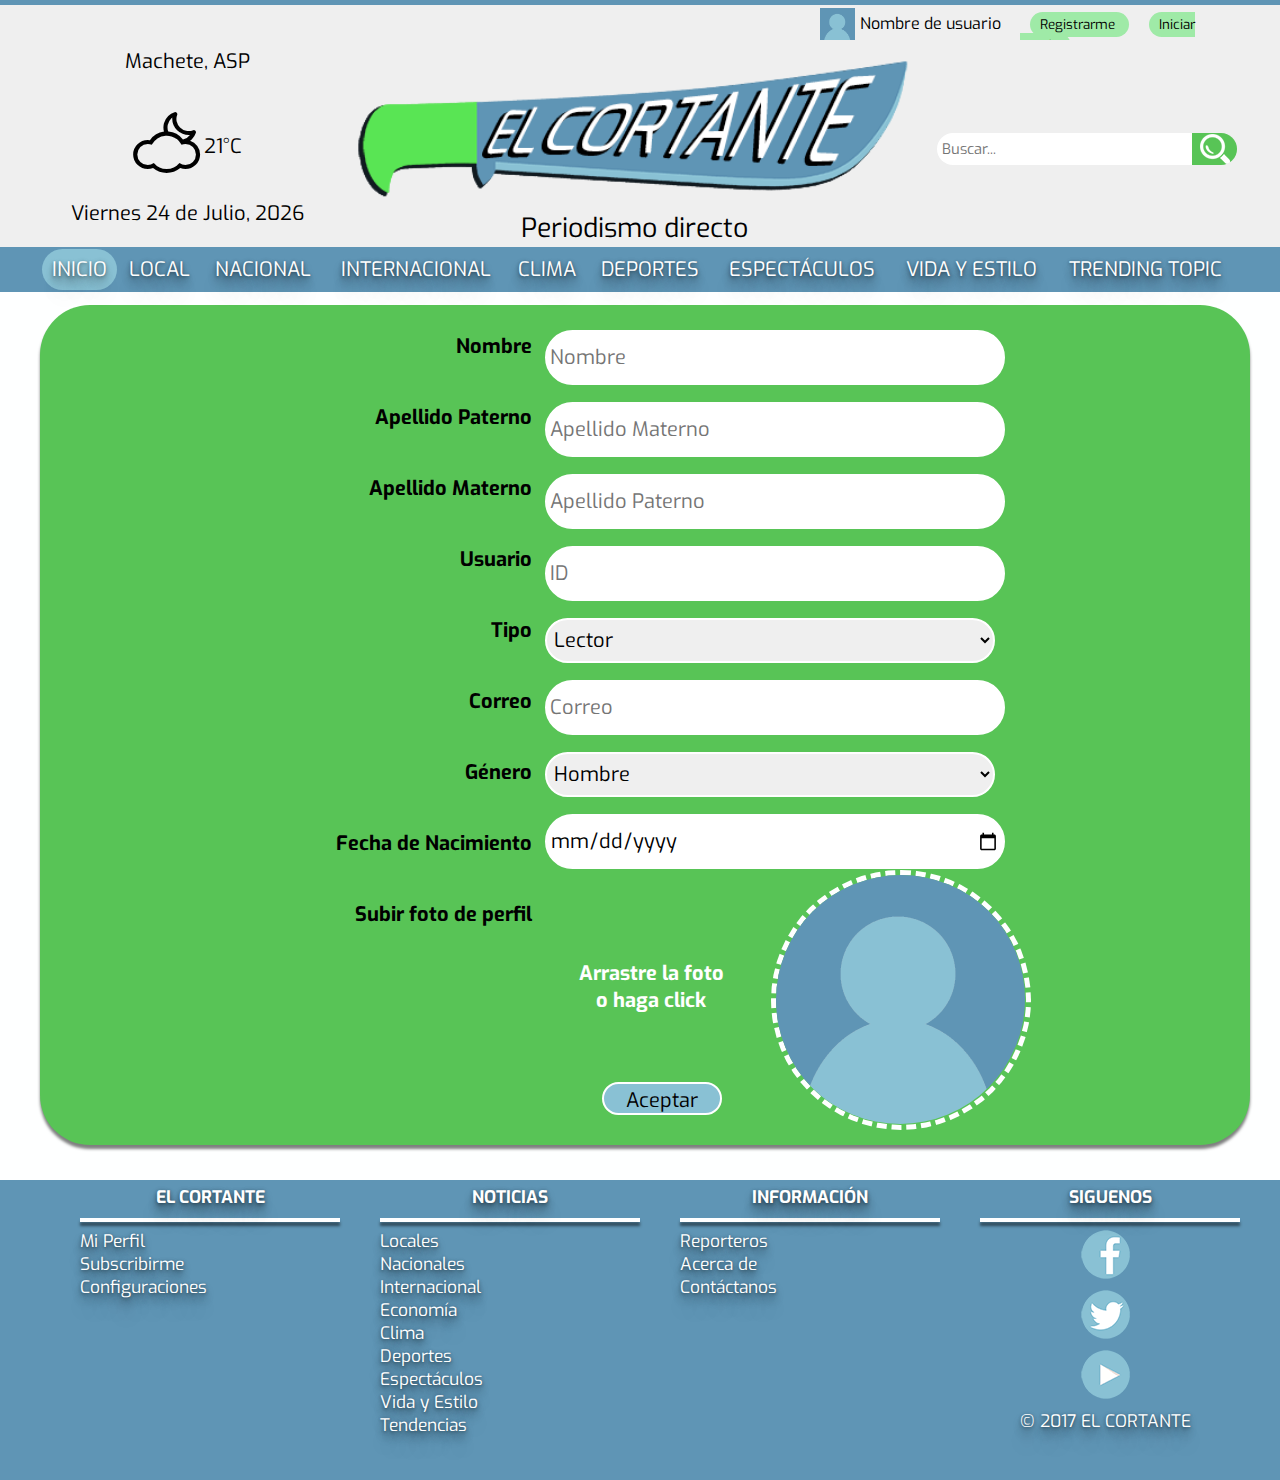
==== new.html @ 217a5945 "pantallas hasta hoy jaja" ====
<!DOCTYPE html>
<html>
<head>
	<title>Noticiero</title>
	<meta charset="UTF-8">
    <meta name="viewport" content="width=device-width, initial-scale=1">
	<!--link rel="icon" href="img\iconLogo.ico"-->			
	<script type="text/javascript" src="js/jquery-2.1.4.min.js" ></script>	
	<link href="css/new.css" rel="stylesheet">
    <link href="https://fonts.googleapis.com/css?family=Exo&amp;subset=latin-ext" rel="stylesheet">
</head>

<body>
<!--HEADER INICIO-->

<div class = "registroCont">
	<div class = "linea"></div>	
	<div class = "registro">

		<div class = "botones">
			<a  href="new.html" class = "new" id = "new">Registrarme </a>
			<a  href="#" class = "login" id = "login">Iniciar Sesión </a>
		</div>

		<div class = "usuario">
			<img src="img/user.png">
			<a href="profile.html">Nombre de usuario</a>
		</div>
	</div>
</div>

<div class = "sesionCont" id ="sesionCont" style = "display:none;" >
	<div class = "sesion">
		<form class = "formLog" name = "formLog" action="index.html" method="POST">
			<input type = "text" class = "correo" required placeholder = "Correo electrónico"><div class = "f1"><img class = "flechita1" /></div>
			<input type = "text" class = "contra" required placeholder = "Contraseña">
			<div class = "f2"><img class = "flechita2" /></div>
			<input type = "button" class = "oksesion" value = "Iniciar Sesión">
		</form>
		<input type = "button" class = "cancelsesion" id = "cancelsesion" value = "X">
	</div>
</div>

<div class = "cosasCont">	
	<div class = "cosas">
	  	<table>
			<tr>
				<td class = "climaCont">
					<div class = "lugar">
						<p>Machete, ASP</p>
					</div>
					<div class = "elclima">
						<div class="icon" data-icon="I"></div>
						<p>21°C</p>
					</div>
					<div class = "fecha">
						<p id="fecha"></p>
					</div>
				</td>
				<td class = "logoCont">
					<a href="index.html"><img src="img/logo.png" class = "logo"></a>
					<p>Periodismo directo</p>
				</td>
				<td class = "buscarContT">
					<form class = "buscarCont">
						<input type ="text" class = "buscarAlgo" placeholder = "Buscar...">
						<input type = "button" class = "buscarOk" >
					</form>
				</td>
			</tr>
		</table>
	</div>	
</div>

<div class = "headerContMenu">
	<div class = "headerMenu">
		<table>
			<tr> <!--tr es como el contenedor. El th es para el encabezado de ahi van los td-->
				<td class = "home"><a href="index.html">INICIO</a></td>
				<td><a href="noticias.html">LOCAL</a></td>				
				<td><a href="">NACIONAL</a></td>
				<td><a href="">INTERNACIONAL</a></td>
				<td><a href="">CLIMA</a></td>
				<td><a href="">DEPORTES</a></td>
				<td><a href="">ESPECTÁCULOS</a></td>
				<td><a href="">VIDA Y ESTILO</a></td>
				<td><a href="">TRENDING TOPIC</a></td>
			</tr>
		</table>	
	</div>
</div>

<!--HEADER FIN-->

<div class = "datosCont">
	<div class = "datos">
		<form class = "formNew" name = "formNew" action="index.html" method="POST">

			<div class = "descrip">
				<h3>Nombre</h3>		
				<h3>Apellido Paterno</h3>
				<h3>Apellido Materno</h3>
				<h3>Usuario</h3>
				<h3>Tipo</h3>
				<h3>Correo</h3>
				<h3>Género</h3>
				<h3>Fecha de Nacimiento</h3>				
				<h3>Subir foto de perfil</h3>
			</div>

			<div class = "textos">
				<input type = "text" class = "name" required placeholder = "Nombre">
				<input type = "text" class = "1lastname" required placeholder = "Apellido Materno">
				<input type = "text" class = "2lastname" required placeholder = "Apellido Paterno">
				<input type = "text" class = "user" required placeholder = "ID">
				<select name = "type" class = "type"  required placeholder = "Genero" >
	  				<option class = "op" name= "type" value="Lector">Lector</option>
	  				<option class = "op" name= "type" value="Reportero">Reportero</option>
				</select>
				<input type = "text" class = "mail" required placeholder = "Correo">
				<select name = "genders" class = "gender"  required placeholder = "Genero" >
	  				<option class = "op" name= "gen" value="Hombre">Hombre</option>
	  				<option class = "op" name= "gen" value="Mujer">Mujer</option>
				</select>
				<input type = "date" class = "birth" required placeholder = "Fecha Nacimiento">				
			</div>

			<div class = "fotito">
				<div class = "coso1">
					<h3 class = "des">Arrastre la foto o haga click</h3>
				</div>
				<div class = "coso">
					<div class="uploader" onclick="$('#filePhoto').click()">
					    <img src="img/user.png"/>
					    <input type="file" name="userprofile_picture"  id="filePhoto" />
					</div>				
				</div>
			</div>

			<div class = "btnAcept">
				<input type = "button" class = "oknew" value = "Aceptar">
			</div>
		</form>
	</div>
</div>

<!--FOOTER INICIO-->
<div class = "piedepagCont">
	<div class = "piedepag">
		<section>
			<article>
					<ul>
					  <li class = "tituloli">EL CORTANTE</li>
					  <hr>
					  <li><a href="">Mi Perfil</a></li>
					  <li><a href="">Subscribirme</a></li>
					  <li><a href="">Configuraciones</a></li>
			</article>
			<article>
					<ul>
					  <li  class = "tituloli">NOTICIAS</li>
					  <hr>
					  <li><a href="">Locales</a></li>
					  <li><a href="">Nacionales</a></li>
					  <li><a href="">Internacional</a></li>
					  <li><a href="">Economía</a></li>
					  <li><a href="">Clima</a></li>
					  <li><a href="">Deportes</a></li>
					  <li><a href="">Espectáculos</a></li>
					  <li><a href="">Vida y Estilo</a></li>
					  <li><a href="">Tendencias</a></li>
					</ul>
			</article>
			<article>	
					<ul>
					  <li class = "tituloli">INFORMACIÓN</li>
					  <hr>
					  <li><a href="">Reporteros</a></li>
					  <li><a href="">Acerca de</a></li>
					  <li><a href="">Contáctanos</a></li>
					</ul>
			</article>
			<article>
				<ul>
					  <li class = "tituloli">SIGUENOS</li>
					  <hr>
					  <li class = "lilo"><a href="" class = "fb"></a></li>
					  <li class = "lilo"><a href="" class = "tt"></a></li>
					  <li class = "lilo"><a href="" class = "u2"></a></li>
					  <li style = "padding-left: 40px;">&copy 2017 EL CORTANTE</li>
					</ul>
			</article>				
		</section>	
	</div>
</div>
<!--FOOTER FIN-->

<div id="irarriba">
	<a href="#"><img src = "img/arriba.png"></a>
</div>

</body>

	<script type="text/javascript" src="js/scroll.js" ></script>
	<script type="text/javascript" src="js/menu.js" ></script>
	<script type="text/javascript" src="js/mostrar.js" ></script>
	<script type="text/javascript" src="js/verFoto.js" ></script>
	<script type="text/javascript" src="js/verFecha.js" ></script>
	
</html>
---- css/new.css ----
/*
Colores:
-azul		#5F95B5
-a.claro	#89C1D4
-verde		#58C456
-v.claro	#9FEAA7
-blanco		#FEFFFF
-gris		#EFEFEF
*/

@font-face {
font-family: 'MeteoconsRegular';
src: url('meteocons-webfont.eot');
src: url('meteocons-webfont.eot?#iefix') format('embedded-opentype'),
url('meteocons-webfont.woff') format('woff'),
url('meteocons-webfont.ttf') format('truetype'),
url('meteocons-webfont.svg#MeteoconsRegular') format('svg');
font-weight: normal;
font-style: normal;
}

body{
	min-width: 1200px; 
	font-family: 'Exo', sans-serif;
	background-color: #FEFFFF;
}
a{
	color: white;
	text-decoration: none;
	}  a:hover{
		color: #9FEAA7;
		}
		.login:hover, .new:hover{
			color: black;
		}
/*____________REGISTRO_________________________________________________________________*/

.registroCont{
	z-index: 100;
	position: absolute;
    top: 0;
    left: 0; 
    right: 0;
    bottom: 0;
    height: 40px;
    background-color: #EFEFEF;
	}
.linea{
	display: block;
	height: 5px;
	background-color: #5F95B5
	}
.registro{
	margin: 3px auto 0px auto;
	display: block;
	height: 40px;
	width: 1200px;
	} 
	.usuario{
		height: 35px;
		width: 200px;
		float: right;
		}
		.usuario img{
			float: left;
			width: 35px;
			height: 35px;
		}
		.usuario a{
			float: left;
			margin-top: 5px;
			margin-left: 5px;			
			text-align: center;
			text-decoration: none;
			color: black;
		}
	.botones{
		height: 35px;
		width: 220px;
		float: right;
		padding-top: 5px;
		}
		.login, .new {
			height: 24px;
			width: 100px;
			padding: 4px 10px 4px 10px;
			margin: 0px 10px;
			font-family: 'Exo', sans-serif;
			font-size: 10pt;
			background-color: #9FEAA7;
			border: none;
			border-radius: 20px;
			text-align: center;
			text-decoration: none;
			color: black;
		}
	/*____________REGISTRO Oculto__________________________________________________________*/
.sesionCont{

	z-index: 110;
	position: absolute;
    top: 0;
    left: 58%; 
    right: 0;
    bottom: 0;
    height: 200px;
    width: 400px;
	}.sesion{
		margin: 0px auto 0px auto;		
		height: 200px;
		width:  400px;
	    background-color: #9FEAA7;
	    border-radius: 0 0 30px 30px;
		box-shadow:0px 4px 3px rgba(0,0,0,.5);
	}
.formLog{
	position: relative;
	top: 25px;
    left: 14%; 
	height: 150px;
	width:  340px;
	}
	.correo, .contra{
		height: 28px;
		width: 280px;
		padding: 3px;
		margin-bottom: -15px;
		border: 3px solid white;
		border-radius: 20px;
		font-size: 13pt;		
		font-family: 'Exo', sans-serif;
	}
	.f1, .f2{
		position: relative;
	    top: -27px;
	    left: 295px; 
		height: 30px; width: 30px;
	}
	.flechita1, .flechita2{
		height: 30px; width: 30px;
	    background-image: url("../img/wrong.png");
	    border:2px solid white;
	    border-radius: 70px;  
	    display: none;
	}
	.oksesion{
		margin-left: 25%;
		margin-top: 0px;
		height: 25px;
		width: 120px;
		padding: 3px;
		border: none;
		border-radius: 20px;
		font-size: 12pt;		
		font-family: 'Exo', sans-serif;
		background-color: #89C1D4;
		cursor: pointer;
	}
	.cancelsesion{
		z-index: 200;
		margin-left: 350px;
		margin-top: 16px;
		height: 25px;
		width: 25px;
		padding: 3px;
		border: 2px solid white;
		border-radius: 20px;
		font-size: 12pt;		
		font-family: 'Exo', sans-serif;
		background-color: white;
		color: black;
		cursor: pointer;
	}
/*_____________________PARTE DEL LOGO___________________________________________________*/
.cosasCont{
	z-index: 100;
	position: absolute;
    top: 40px;
    left: 0; 
    right: 0;
    bottom: 0;
    height: 207px;
	background-color: #EFEFEF;
	}.cosas{
		margin: 0px auto 0px auto;
		display: block;
		height: 207px;
		width: 1200px;
	}
.climaCont, .buscarContT{
	width: 300px;
	text-align: center;
	}
.lugar, .fecha{
	font-size: 15pt;
	height: 60px;
	} .lugar p, .fecha p {
		margin-top: 5px;
	}
.elclima{
	font-size: 15pt;
	height: 87px;
	}
	.elclima a{
		text-decoration: none;
	}
	.elclima p{
		float: right;
		margin: 25px 90px 0 0;
	}
.icon:before {
	float: left;
	margin-left: 90px;
	font-size: 50pt;
	font-family: 'MeteoconsRegular';
	content: attr(data-icon);
	}
.logoCont{
	width: 600px;
	text-align: center;
	}.logo{
		height: 145px;
		width: 558px;
	} .logoCont p {
		font-size: 20pt;
		margin: 2px auto 0 auto;
	}
.buscarCont {
	float: right;
 	height: 45px;
	width:  300px;
	padding-top: 7px;
	}.buscarAlgo{
	float: left;
	font-family: 'Exo', sans-serif;
	font-size: 11pt;
	height: 30px;
	width: 245px;
	border: none;
	border-radius: 30px 0 0 30px;
	padding-left: 5px;
	padding-right: 5px;
	}
	.buscarOk{	
	cursor: pointer;
	height: 32px;
	width: 45px;
	background-color: #58C456;
	border: none;
	border-radius: 0 30px 30px 0;
	padding-left: 5px;
	padding-right: 5px;
	background-image: url('../img/lupa.png');
	background-repeat: no-repeat;
	background-position: center;
	}
/*__________________________________HEADER______________________________________________*/
.headerContMenu{
	z-index: 100;
	position: absolute;
    top: 247px;
    left: 0; 
    right: 0;
    bottom: 0;
    background-color: #5F95B5;
	height: 45px;
	width: 100%;
	}
	.headerMenu{
		display: block;
		margin: 0px auto 0px auto;
		height: 45px;
		width: 1200px;
	}
	.headerMenu table {
	 	font-size: 15pt;
	 	height: 45px;
		width: 1200px;
		color: white;
	  	text-shadow:   	0 0 5px rgba(0,0,0,.1),
	              		0 1px 3px rgba(0,0,0,.3),
	               		0 3px 5px rgba(0,0,0,.2),
	               		0 5px 10px rgba(0,0,0,.25),
	               		0 10px 10px rgba(0,0,0,.2),
	               		0 20px 20px rgba(0,0,0,.15);
		}
		.headerMenu .home{
			background-color: #89C1D4;
			border-radius: 30px;
			height: 30px;
		}
		.headerMenu td {
		padding: 0 6px 0 6px;
		text-align: center;
		} 

	.menu-fixed {
		position:fixed;
		z-index: 100;
	    top: 0;
	    left: 0; 
	    right: 0;
	    bottom: 0;
	    background-color: #5F95B5;
		height: 45px;
		width: 100%;
		box-shadow:0px 4px 3px rgba(0,0,0,.5);
	}

/*___________________________________________________________________________________*/

.datosCont{
	position: absolute;
    top: 305px;
    left: 0; 
    right: 0;
    bottom: 0;
	height: 820px;
	}.datos{
	display: block;
	margin: 0px auto 0px auto;
    height: 830px;
    width: 1200px;
	}
	.formNew{		
		height: 830px;
		width: 1200px;
		margin: 0px auto 0px auto;
		padding: 5px;
		background-color: white;
		border-radius: 50px;
		background-color: #58C456;		
		box-shadow:0px 4px 3px rgba(0,0,0,.5);
	}
	.descrip{
		float: left;
		height: 800px;
		width: 500px;
		}
		.descrip h3{
			height: 45px;
			font-size: 15pt;
			font-family: 'Exo', sans-serif;
			color: black;
			padding: 3px;			
			margin: 20px 10px 20px 0px;
			text-align: right;
			cursor: default;
		}
	.textos{
		float: right;
		height: 800px;
		width: 700px;
		padding-top: 20px;
		}
		.textos input, .gender, .type{
			height: 45px;
			width: 450px;
			font-size: 15pt;
			font-family: 'Exo', sans-serif;
			border: 2px solid white;
			border-radius: 30px;
			color: black;
			padding: 3px;
			margin-bottom: 17px;
		}
	.fotito{
		position: absolute;
	    top: 565px;
	    left: 45%; 
	    right: 0;
	    bottom: 0;
		height: 260px;
		width: 455px;
		}
		.coso1{
			display: block;
			height: 260px;
			width: 195px;
			float: left;
			}
			.des{	
			position:relative;		
			height: 150px;
			width: 150px;
			color: white;
			font-size: 15pt;		
			font-family: 'Exo', sans-serif;
			text-align: center;
			margin-top: 90px;
			t
		}
		.coso{			
			height: 260px;
			width: 260px;
			float: right;
			}			
			.uploader {
				position:relative;
				top: 0;
			    left: 0; 
			    right: 0;
			    bottom: 0; 
				overflow:hidden; 
				height: 250px;
				width: 250px;
				background:transparent; 
				border:5px dashed white;
				border-radius: 130px;
			}

			#filePhoto{
			    position:absolute;
			    width:250px;
			    height:250px;
			    top:-50px;
			    left:0;
			    z-index:2;
			    opacity:0;
			    cursor:pointer;
				border-radius: 130px;
			}
			.uploader img{
			    position:absolute;
			    width:250px;
			    height:250px;
			    top:-1px;
			    left:-1px;
			    z-index:1;
			    border:none;
				border-radius: 130px;
			}
	
	.btnAcept{
		position: absolute;
	    top: 777px;
	    left: 47%; 
	    right: 0;
	    bottom: 0;
		height: 30px;
		width: 120px;
		}
		.oknew{
		height: 33px;
		width: 120px;
		padding: 3px;
		border: 2px solid white;
		border-radius: 20px;
		font-size: 15pt;		
		font-family: 'Exo', sans-serif;
		background-color: #89C1D4;
		cursor: pointer;
	}
/*____________________________________FOOTER_________________________________________*/
.piedepagCont{
	position: absolute;
    top: 1180px;
    left: 0; 
    right: 0;
    bottom: 0;
	height: 300px;
	background-color: #5F95B5;
	}
	.piedepag{
		height: 300px;
		width: 1200px;
		margin: 0px auto;
	}
	hr{
		border: 2px solid white;
		box-shadow:0px 4px 3px rgba(0,0,0,.5);
	}
	.piedepag section {
		display: table;
		height: 255px;
		width: 1200px;
		color: white;
		text-shadow:   	0 0 5px rgba(0,0,0,.1),
	              		0 1px 3px rgba(0,0,0,.3),
	               		0 3px 5px rgba(0,0,0,.2),
	               		0 5px 10px rgba(0,0,0,.25),
	               		0 10px 10px rgba(0,0,0,.2),
	               		0 20px 20px rgba(0,0,0,.15);
		}
		.piedepag article{
			display:table-cell;
			padding-top: 6px;
			width: 300px;
			font-size: 13pt;
		}
	.piedepag ul{
		margin-top: 0px;
		list-style-type:none;
	}
	.tituloli{
		font-weight: bold;
		text-align: center;
	}

	.lilo{margin-left: 100px; margin-bottom: 10px;}

	.fb,.tt,.u2 {
		display:block; 
		height: 50px; width: 50px; 
	    background-position: center top;
	    background-repeat: no-repeat;
	}
	.fb{background-image: url('../img/fb.png');}
	.tt{background-image: url('../img/twit.png');}
	.u2{background-image: url('../img/u2.png');}

		 .fb:hover{background-image: url('../img/fbh.png');}
		 .tt:hover{background-image: url('../img/twith.png');}
		 .u2:hover{background-image: url('../img/u2h.png');}
/*___________________________________IR ARRIBA_______________________________________*/
 #irarriba{
        padding: 5px;
        position: fixed;
        bottom: 40px;
        right: 70px;
        width: 70px;
        display: none;
    } #irarriba a{
    	text-decoration: none;
    } #irarriba img{    	
        right: 70px;
        width: 70px;
    }
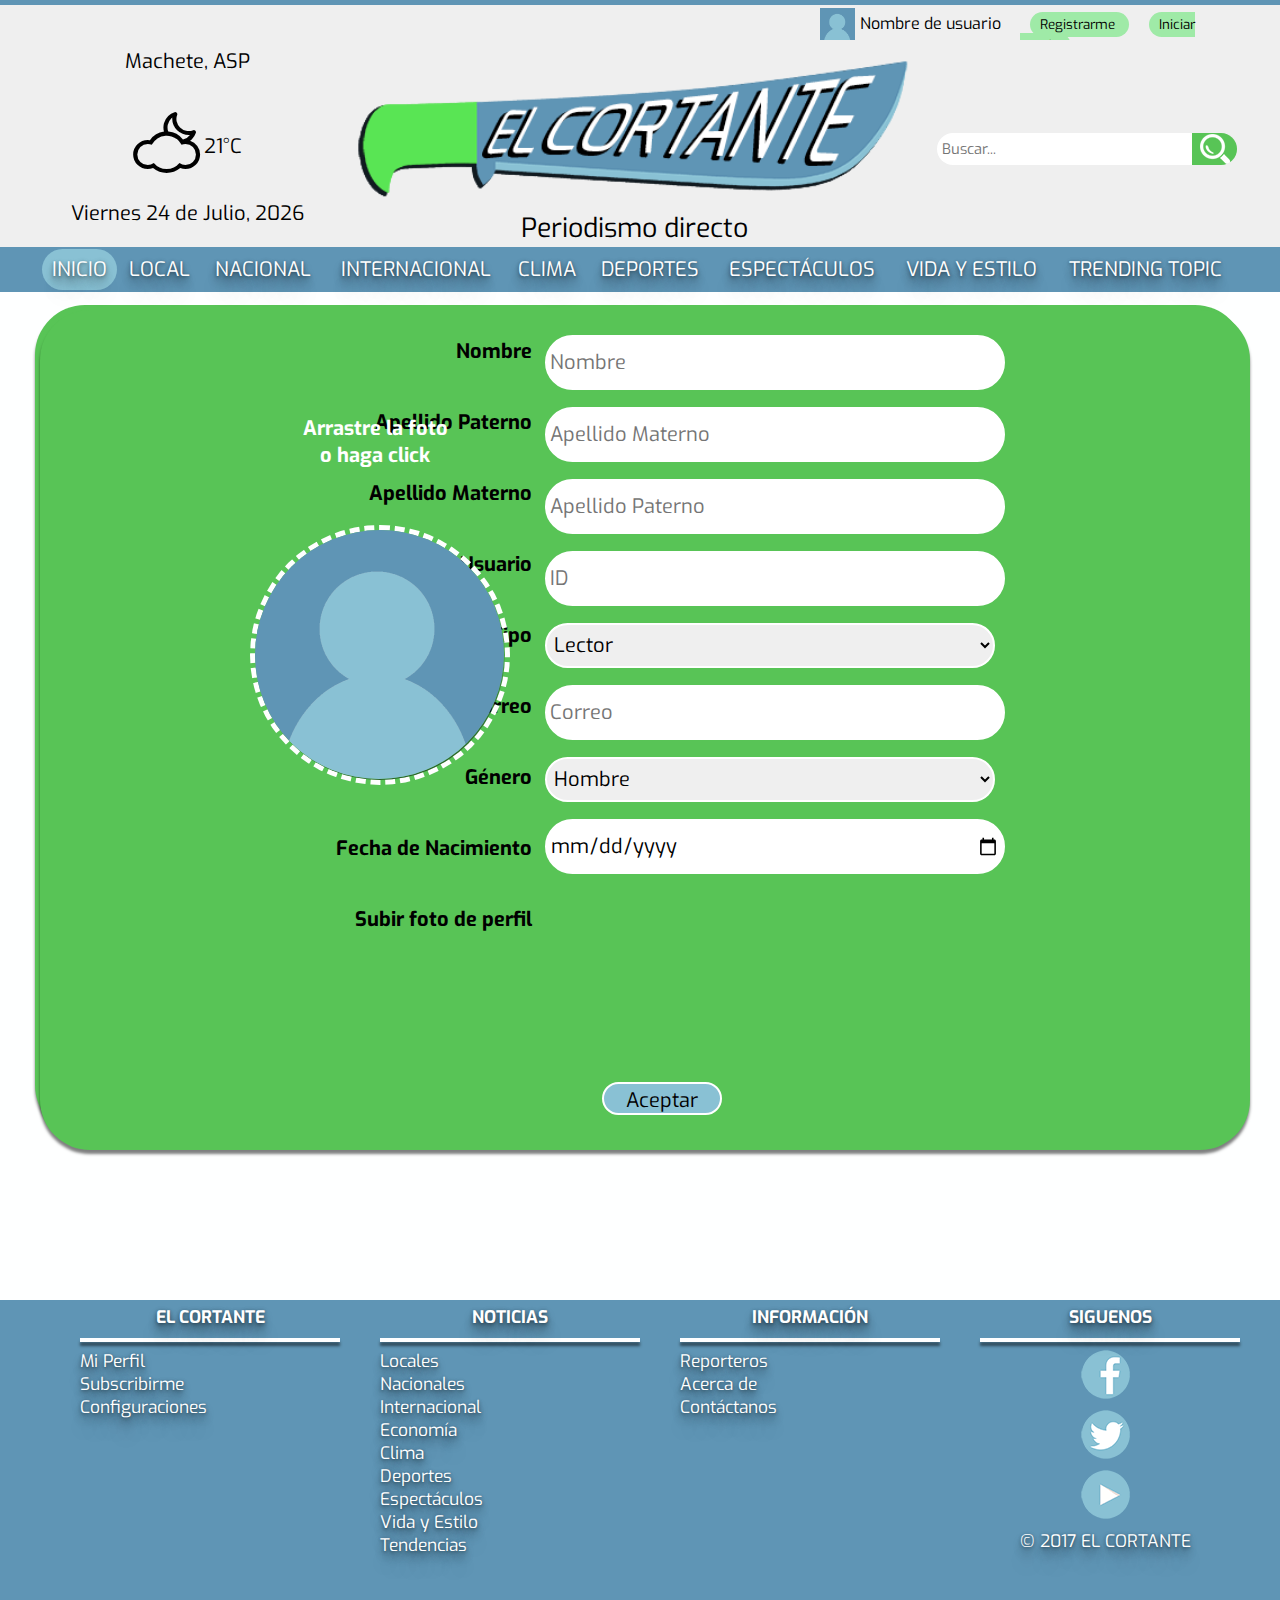
==== commit 88d4d6e0: "Se modifico por los estilos blabla" ====
--- a/new.html
+++ b/new.html
@@ -4,9 +4,9 @@
 	<title>Noticiero</title>
 	<meta charset="UTF-8">
     <meta name="viewport" content="width=device-width, initial-scale=1">
-	<!--link rel="icon" href="img\iconLogo.ico"-->			
+	<link rel="icon" href="img\cc.ico">			
 	<script type="text/javascript" src="js/jquery-2.1.4.min.js" ></script>	
-	<link href="css/new.css" rel="stylesheet">
+	<link href="css/style.css" rel="stylesheet">
     <link href="https://fonts.googleapis.com/css?family=Exo&amp;subset=latin-ext" rel="stylesheet">
 </head>
 
@@ -199,12 +199,11 @@
 	<a href="#"><img src = "img/arriba.png"></a>
 </div>
 
-</body>
-
+<!--JS-->	
 	<script type="text/javascript" src="js/scroll.js" ></script>
 	<script type="text/javascript" src="js/menu.js" ></script>
 	<script type="text/javascript" src="js/mostrar.js" ></script>
-	<script type="text/javascript" src="js/verFoto.js" ></script>
 	<script type="text/javascript" src="js/verFecha.js" ></script>
-	
+</body>
+
 </html>--- a/css/style.css
+++ b/css/style.css
@@ -0,0 +1,775 @@
+/*
+Colores:
+-azul		#5F95B5
+-a.claro	#89C1D4
+-verde		#58C456
+-v.claro	#9FEAA7
+-blanco		#FEFFFF
+-gris		#EFEFEF
+*/
+
+
+/*GENERALES*/
+	@font-face {
+	font-family: 'MeteoconsRegular';
+	src: url('meteocons-webfont.eot');
+	src: url('meteocons-webfont.eot?#iefix') format('embedded-opentype'),
+	url('meteocons-webfont.woff') format('woff'),
+	url('meteocons-webfont.ttf') format('truetype'),
+	url('meteocons-webfont.svg#MeteoconsRegular') format('svg');
+	font-weight: normal;
+	font-style: normal;
+	}
+
+	body{
+		min-width: 1200px; 
+		font-family: 'Exo', sans-serif;
+		background-color: #FEFFFF;
+	}
+	a{
+		color: white;
+		text-decoration: none;
+		}  a:hover{
+			color: #9FEAA7;
+			}
+			.login:hover, .new:hover{
+				color: black;
+			}
+
+	body::-webkit-scrollbar-track {
+		-webkit-box-shadow: inset 0 0 6px rgba(0,0,0,0.3);
+		border-radius: 10px;
+		background-color: #F5F5F5;
+		}
+
+	body::-webkit-scrollbar {
+		width: 12px;
+		background-color: #F5F5F5;
+		}
+
+	body::-webkit-scrollbar-thumb {
+		border-radius: 10px;
+		-webkit-box-shadow: inset 0 0 6px rgba(0,0,0,.3);
+		background-color: #89C1D4;
+		}
+
+	#scroll::-webkit-scrollbar-track {
+		-webkit-box-shadow: inset 0 0 6px rgba(0,0,0,0.3);
+		border-radius: 10px;
+		background-color: #F5F5F5;
+		}
+
+	#scroll::-webkit-scrollbar {
+		width: 12px;
+		background-color: #F5F5F5;
+		}
+
+	#scroll::-webkit-scrollbar-thumb {
+		border-radius: 10px;
+		-webkit-box-shadow: inset 0 0 6px rgba(0,0,0,.3);
+		background-color: #9FEAA7;
+		}
+
+
+/*____________REGISTRO_________________________________________________________________*/
+
+
+	.registroCont{
+		z-index: 100;
+		position: absolute;
+	    top: 0;
+	    left: 0; 
+	    right: 0;
+	    bottom: 0;
+	    height: 40px;
+	    background-color: #EFEFEF;
+		}
+	.linea{
+		display: block;
+		height: 5px;
+		background-color: #5F95B5
+		}
+	.registro{
+		margin: 3px auto 0px auto;
+		display: block;
+		height: 40px;
+		width: 1200px;
+		} 
+		.usuario{
+			height: 35px;
+			width: 200px;
+			float: right;
+			}
+			.usuario img{
+				float: left;
+				width: 35px;
+				height: 35px;
+			}
+			.usuario a{
+				float: left;
+				margin-top: 5px;
+				margin-left: 5px;			
+				text-align: center;
+				text-decoration: none;
+				color: black;
+			}
+		.botones{
+			height: 35px;
+			width: 220px;
+			float: right;
+			padding-top: 5px;
+			}
+			.login, .new {
+				height: 24px;
+				width: 100px;
+				padding: 4px 10px 4px 10px;
+				margin: 0px 10px;
+				font-family: 'Exo', sans-serif;
+				font-size: 10pt;
+				background-color: #9FEAA7;
+				border: none;
+				border-radius: 20px;
+				text-align: center;
+				text-decoration: none;
+				color: black;
+			}
+	/*____________REGISTRO Oculto__________________________________________________________*/
+	.sesionCont{
+
+		z-index: 110;
+		position: absolute;
+	    top: 0;
+	    left: 58%; 
+	    right: 0;
+	    bottom: 0;
+	    height: 200px;
+	    width: 400px;
+		}.sesion{
+			margin: 0px auto 0px auto;		
+			height: 200px;
+			width:  400px;
+		    background-color: #9FEAA7;
+		    border-radius: 0 0 30px 30px;
+			box-shadow:0px 4px 3px rgba(0,0,0,.5);
+		}
+	.formLog{
+		position: relative;
+		top: 25px;
+	    left: 14%; 
+		height: 150px;
+		width:  340px;
+		}
+		.correo, .contra{
+			height: 28px;
+			width: 280px;
+			padding: 3px;
+			margin-bottom: -15px;
+			border: 3px solid white;
+			border-radius: 20px;
+			font-size: 13pt;		
+			font-family: 'Exo', sans-serif;
+		}
+		.f1, .f2{
+			position: relative;
+		    top: -27px;
+		    left: 295px; 
+			height: 30px; width: 30px;
+		}
+		.flechita1, .flechita2{
+			height: 30px; width: 30px;
+		    background-image: url("../img/wrong.png");
+		    border:2px solid white;
+		    border-radius: 70px;  
+		    display: none;
+		}
+		.oksesion{
+			margin-left: 25%;
+			margin-top: 0px;
+			height: 25px;
+			width: 120px;
+			padding: 3px;
+			border: none;
+			border-radius: 20px;
+			font-size: 12pt;		
+			font-family: 'Exo', sans-serif;
+			background-color: #89C1D4;
+			cursor: pointer;
+		}
+		.cancelsesion{
+			z-index: 200;
+			margin-left: 350px;
+			margin-top: 16px;
+			height: 30px;
+			width: 30px;
+			padding: 3px;
+			border: 2px solid white;
+			border-radius: 20px;
+			font-size: 15px;		
+			font-family: 'Exo', sans-serif;
+			background-color: white;
+			color: black;
+			cursor: pointer;
+		}
+
+/*____________PARTE DEL LOGO___________________________________________________________*/
+	.cosasCont{
+		z-index: 100;
+		position: absolute;
+	    top: 40px;
+	    left: 0; 
+	    right: 0;
+	    bottom: 0;
+	    height: 207px;
+		background-color: #EFEFEF;
+		}.cosas{
+			margin: 0px auto 0px auto;
+			display: block;
+			height: 207px;
+			width: 1200px;
+		}
+	.climaCont, .buscarContT{
+		width: 300px;
+		text-align: center;
+		}
+	.lugar, .fecha{
+		font-size: 15pt;
+		height: 60px;
+		} .lugar p, .fecha p {
+			margin-top: 5px;
+		}
+	.elclima{
+		font-size: 15pt;
+		height: 87px;
+		}
+		.elclima a{
+			text-decoration: none;
+		}
+		.elclima p{
+			float: right;
+			margin: 25px 90px 0 0;
+		}
+	.icon:before {
+		float: left;
+		margin-left: 90px;
+		font-size: 50pt;
+		font-family: 'MeteoconsRegular';
+		content: attr(data-icon);
+		}
+	.logoCont{
+		width: 600px;
+		text-align: center;
+		}.logo{
+			height: 145px;
+			width: 558px;
+		} .logoCont p {
+			font-size: 20pt;
+			margin: 2px auto 0 auto;
+		}
+	.buscarCont {
+		float: right;
+	 	height: 45px;
+		width:  300px;
+		padding-top: 7px;
+		}.buscarAlgo{
+		float: left;
+		font-family: 'Exo', sans-serif;
+		font-size: 11pt;
+		height: 30px;
+		width: 245px;
+		border: none;
+		border-radius: 30px 0 0 30px;
+		padding-left: 5px;
+		padding-right: 5px;
+		}
+		.buscarOk{	
+		cursor: pointer;
+		height: 32px;
+		width: 45px;
+		background-color: #58C456;
+		border: none;
+		border-radius: 0 30px 30px 0;
+		padding-left: 5px;
+		padding-right: 5px;
+		background-image: url('../img/lupa.png');
+		background-repeat: no-repeat;
+		background-position: center;
+		}
+
+/*____________HEADER___________________________________________________________________*/
+	.headerContMenu{
+	z-index: 100;
+	position: absolute;
+    top: 247px;
+    left: 0; 
+    right: 0;
+    bottom: 0;
+    background-color: #5F95B5;
+	height: 45px;
+	width: 100%;
+	}
+	.headerMenu{
+		display: block;
+		margin: 0px auto 0px auto;
+		height: 45px;
+		width: 1200px;
+	}
+	.headerMenu table {
+	 	font-size: 15pt;
+	 	height: 45px;
+		width: 1200px;
+		color: white;
+	  	text-shadow:   	0 0 5px rgba(0,0,0,.1),
+	              		0 1px 3px rgba(0,0,0,.3),
+	               		0 3px 5px rgba(0,0,0,.2),
+	               		0 5px 10px rgba(0,0,0,.25),
+	               		0 10px 10px rgba(0,0,0,.2),
+	               		0 20px 20px rgba(0,0,0,.15);
+		}
+		.headerMenu .home{
+			background-color: #89C1D4;
+			border-radius: 30px;
+			height: 30px;
+		}
+		.headerMenu td {
+		padding: 0 6px 0 6px;
+		text-align: center;
+		} 
+
+	.menu-fixed {
+		position:fixed;
+		z-index: 100;
+	    top: 0;
+	    left: 0; 
+	    right: 0;
+	    bottom: 0;
+	    background-color: #5F95B5;
+		height: 45px;
+		width: 100%;
+		box-shadow:0px 4px 3px rgba(0,0,0,.5);
+	}
+
+/*____________FOOTER___________________________________________________________________*/
+	.piedepagCont{
+		position: absolute;
+		top: 1300px;
+		left: 0; right: 0;
+		bottom: 0;
+		height: 300px;
+		width: 100%;
+		background-color: #5F95B5;
+	}
+	.piedepag{
+		height: 300px;
+		width: 1200px;
+		margin: 0px auto;
+	}
+	hr{
+		border: 2px solid white;
+		box-shadow:0px 4px 3px rgba(0,0,0,.5);
+	}
+	.piedepag section {
+		display: table;
+		height: 255px;
+		width: 1200px;
+		color: white;
+		text-shadow:   	0 0 5px rgba(0,0,0,.1),
+	              		0 1px 3px rgba(0,0,0,.3),
+	               		0 3px 5px rgba(0,0,0,.2),
+	               		0 5px 10px rgba(0,0,0,.25),
+	               		0 10px 10px rgba(0,0,0,.2),
+	               		0 20px 20px rgba(0,0,0,.15);
+		}
+		.piedepag article{
+			display:table-cell;
+			padding-top: 6px;
+			width: 300px;
+			font-size: 13pt;
+		}
+	.piedepag ul{
+		margin-top: 0px;
+		list-style-type:none;
+	}
+	.tituloli{
+		font-weight: bold;
+		text-align: center;
+	}
+
+	.lilo{margin-left: 100px; margin-bottom: 10px;}
+
+	.fb,.tt,.u2 {
+		display:block; 
+		height: 50px; width: 50px; 
+	    background-position: center top;
+	    background-repeat: no-repeat;
+	}
+	.fb{background-image: url('../img/fb.png');}
+	.tt{background-image: url('../img/twit.png');}
+	.u2{background-image: url('../img/u2.png');}
+
+		 .fb:hover{background-image: url('../img/fbh.png');}
+		 .tt:hover{background-image: url('../img/twith.png');}
+		 .u2:hover{background-image: url('../img/u2h.png');}
+
+/*____________IR ARRIBA________________________________________________________________*/
+ 	#irarriba{
+        padding: 0px;
+        position: fixed;
+        bottom: 40px;
+        right: 70px;
+        width: 70px;
+        display: none;
+	    } #irarriba a{
+	    	text-decoration: none;
+	    } #irarriba img{    	
+	        right: 70px;
+	        width: 70px;
+	    }
+
+
+/*____________INDEX____________________________________________________________________*/
+	.anunciosCont{
+	position: absolute;
+    top: 310px;
+    left: 0; 
+    right: 0;
+    bottom: 0;
+    height: 1000px;
+	}.anuncios{
+	display: block;
+	margin: 0px auto 5px auto;
+    height: 250px;
+    width: 1200px;
+		}.imgAnun{
+		height: 250px;
+	    width: 1200px;
+	    border-radius: 30px;
+		}
+	 .imgAnun, .imgAnun1, .imgAnun2, .imgAnun3, .imgAnun4{
+		-webkit-box-shadow: inset 0px 0px 37px 0px rgba(54,51,54,1);
+				-moz-box-shadow: inset 0px 0px 37px 0px rgba(54,51,54,1);
+				box-shadow: inset 0px 0px 37px 0px rgba(54,51,54,1);
+	}
+	.anuncios2{
+	display: block;
+	margin: 15px auto 5px auto;
+    height: 400px;
+    width: 1200px;
+		}.imgAnun1{
+		height: 400px;
+	    width: 1200px;
+	    border-radius: 30px;
+
+	}
+	.anuncios3{
+	margin: 5px auto 5px auto;
+    height: 300px;
+    width: 1200px;
+		}
+		.anuncios3 table{
+			height: 300px;
+	    	width: 1200px;
+		}
+		.anuncios3 td{
+		    height: 300px;
+		    width: 400px;
+		    padding: 5px;
+		}
+		.imgAnun2, .imgAnun3, .imgAnun4 {
+			height: 285px;
+		    width: 385px;
+		    border-radius: 30px;
+		}
+
+/*____________NEW______________________________________________________________________*/
+	.datosCont{
+	position: absolute;
+    top: 305px;
+    left: 0; 
+    right: 0;
+    bottom: 0;
+	height: 820px;
+	}.datos{
+	display: block;
+	margin: 0px auto 0px auto;
+    height: 830px;
+    width: 1200px;
+	}
+	.formNew{		
+		height: 830px;
+		width: 1200px;
+		margin: 0px auto 0px auto;
+		padding: 5px;
+		background-color: white;
+		border-radius: 50px;
+		background-color: #58C456;		
+		box-shadow:0px 4px 3px rgba(0,0,0,.5);
+	}
+	.descrip{
+		float: left;
+		height: 800px;
+		width: 500px;
+		}
+		.descrip h3{
+			height: 45px;
+			font-size: 15pt;
+			font-family: 'Exo', sans-serif;
+			color: black;
+			padding: 3px;			
+			margin: 20px 10px 20px 0px;
+			text-align: right;
+			cursor: default;
+		}
+	.textos{
+		float: right;
+		height: 800px;
+		width: 700px;
+		padding-top: 20px;
+		}
+		.textos input, .gender, .type{
+			height: 45px;
+			width: 450px;
+			font-size: 15pt;
+			font-family: 'Exo', sans-serif;
+			border: 2px solid white;
+			border-radius: 30px;
+			color: black;
+			padding: 3px;
+			margin-bottom: 17px;
+		}
+	.fotito{
+		position: absolute;
+	    top: 565px;
+	    left: 45%; 
+	    right: 0;
+	    bottom: 0;
+		height: 260px;
+		width: 455px;
+		}
+		.coso1{
+			display: block;
+			height: 260px;
+			width: 195px;
+			float: left;
+			}
+			.des{	
+			position:relative;		
+			height: 150px;
+			width: 150px;
+			color: white;
+			font-size: 15pt;		
+			font-family: 'Exo', sans-serif;
+			text-align: center;
+			margin-top: 90px;
+			t
+		}
+		.coso{
+		position: relative;
+		top: -60px;
+		right: 50px;			
+			height: 260px;
+			width: 260px;
+			}			
+			.uploader {
+				position:relative;
+				top: 0;
+			    left: 0; 
+			    right: 0;
+			    bottom: 0; 
+				overflow:hidden; 
+				height: 250px;
+				width: 250px;
+				background:transparent; 
+				border:5px dashed white;
+				border-radius: 130px;
+			}
+
+			#filePhoto{
+			    position:absolute;
+			    width:250px;
+			    height:250px;
+			    top:-50px;
+			    left:0;
+			    z-index:2;
+			    opacity:0;
+			    cursor:pointer;
+				border-radius: 130px;
+			}
+			.uploader img{
+			    position:absolute;
+			    width:250px;
+			    height:250px;
+			    top:-1px;
+			    left:-1px;
+			    z-index:1;
+			    border:none;
+				border-radius: 130px;
+			}
+	
+	.btnAcept{
+		position: absolute;
+	    top: 777px;
+	    left: 47%; 
+	    right: 0;
+	    bottom: 0;
+		height: 30px;
+		width: 120px;
+		}
+		.oknew{
+		height: 33px;
+		width: 120px;
+		padding: 3px;
+		border: 2px solid white;
+		border-radius: 20px;
+		font-size: 15pt;		
+		font-family: 'Exo', sans-serif;
+		background-color: #89C1D4;
+		cursor: pointer;
+	}
+
+/*____________NOTICIAS_________________________________________________________________*/
+	.notiCont{
+	position: absolute;
+    top: 300px;
+    left: 0; 
+    right: 0;
+    bottom: 0;
+	}.noti{
+		margin: 0px auto 0px auto;
+		display: block;
+		width: 1200px;
+	    height: 950px;
+	    overflow:scroll;
+	    overflow-x: hidden;		
+	}
+		.laNoti{
+			display: inline-block;
+			margin: 10px 5px;
+			width: 578px;
+			height: 300px;
+			background-image: url('../img/noti2.jpg');
+			border-radius: 20px;
+		}
+		 .laNoti:hover{
+		 	-webkit-box-shadow: inset 0px 0px 164px 23px rgba(255,255,255,1);
+			-moz-box-shadow: inset 0px 0px 164px 23px rgba(255,255,255,1);
+			box-shadow: inset 0px 0px 164px 23px rgba(255,255,255,1);
+		 }
+		 .laNoti h4, .laNoti p{
+		 	width: 578px;
+		 	text-shadow:   	0 0 5px rgba(0,0,0,.1),
+	              		0 1px 3px rgba(0,0,0,.3),
+	               		0 3px 5px rgba(0,0,0,.2),
+	               		0 5px 10px rgba(0,0,0,.25),
+	               		0 10px 10px rgba(0,0,0,.2),
+	               		0 20px 20px rgba(0,0,0,.15);
+		 }
+		 .laNoti h4{
+		 	text-align: center;
+		 	font-size: 20pt;
+		 	height: 30px;
+		 }
+		 .laNoti p{
+		 	text-align: center;
+		 	font-size: 15pt;
+		 	height: 270px;
+		 }
+
+/*____________PERFIL___________________________________________________________________*/
+	.datosCont{
+	position: absolute;
+    top: 305px;
+    left: 0; 
+    right: 0;
+    bottom: 0;
+	height: 820px;
+	}.datos{
+		display: block;
+		margin: 0px auto 0px auto;
+	    height: 820px;
+	    width: 1200px;    
+		padding: 5px;
+		border-radius: 50px;
+		background-color: #58C456;		
+		box-shadow:0px 4px 3px rgba(0,0,0,.5);
+	}
+	.fotito{
+		position:absolute;  
+		top: 20px;
+	    left: 300px; 
+		height: 260px;
+		width: 260px;
+			}.fotito img{
+			    width:250px;
+			    height:250px;
+			    border:none;
+				border-radius: 130px;		
+				box-shadow:0px 4px 3px rgba(0,0,0,.5);
+			}
+
+	.alldata {
+		height: 780px; width: 1155px;
+		margin: 20px auto;
+		}
+		.alldata hr{			
+			border: 1px solid white;
+			box-shadow:0px 2px 0px rgba(0,0,0,.5);
+		}
+		.alldata li, .alldata h3{
+			color: white;
+				text-shadow:   	0 0 5px rgba(0,0,0,.1),
+	              		0 1px 3px rgba(0,0,0,.3),
+	               		0 3px 5px rgba(0,0,0,.2),
+	               		0 5px 10px rgba(0,0,0,.25),
+	               		0 10px 10px rgba(0,0,0,.2),
+	               		0 20px 20px rgba(0,0,0,.15);
+		}
+		.cuadro1{
+			height: 245px; width: 500px;
+			margin: 20px 5px 20px 400px;
+			}
+			.cuadro1 ul{
+			font-size: 18pt;		
+			list-style-type:none;
+			}
+			.cuadro1 li {
+			margin-bottom: 20px;
+			}
+		.cuadro2, .cuadro3{
+			height: 250px; width: 1155px;
+		}
+			.cuadro2 h3, .cuadro3 h3{
+				font-size: 15pt;
+				margin: 5px auto 0px auto;
+				text-align: center;
+			}
+			.cuadro2 article, .cuadro3 article{
+				display: inline-block;
+				height: 205px; width: 285px;
+
+				-webkit-box-shadow: inset 0px 0px 37px 0px rgba(54,51,54,1);
+				-moz-box-shadow: inset 0px 0px 37px 0px rgba(54,51,54,1);
+				box-shadow: inset 0px 0px 37px 0px rgba(54,51,54,1);
+
+			}
+
+/*____________NOTICIA SOLA_____________________________________________________________*/
+
+.lanoticia{
+	position: absolute;
+    top: 300px;
+    left: 0; 
+    right: 0;
+    bottom: 0;
+    height: 985px;
+	}
+	.lanotiCont{
+		margin: 0px auto 0px auto;
+		display: block;
+		width: 1200px;
+	    background-color: #9FEAA7;
+	}
+
+	.imgNoticia{
+		margin: 0px auto 0px auto;
+		}
+		.imgNoticia img{height: 400px;}
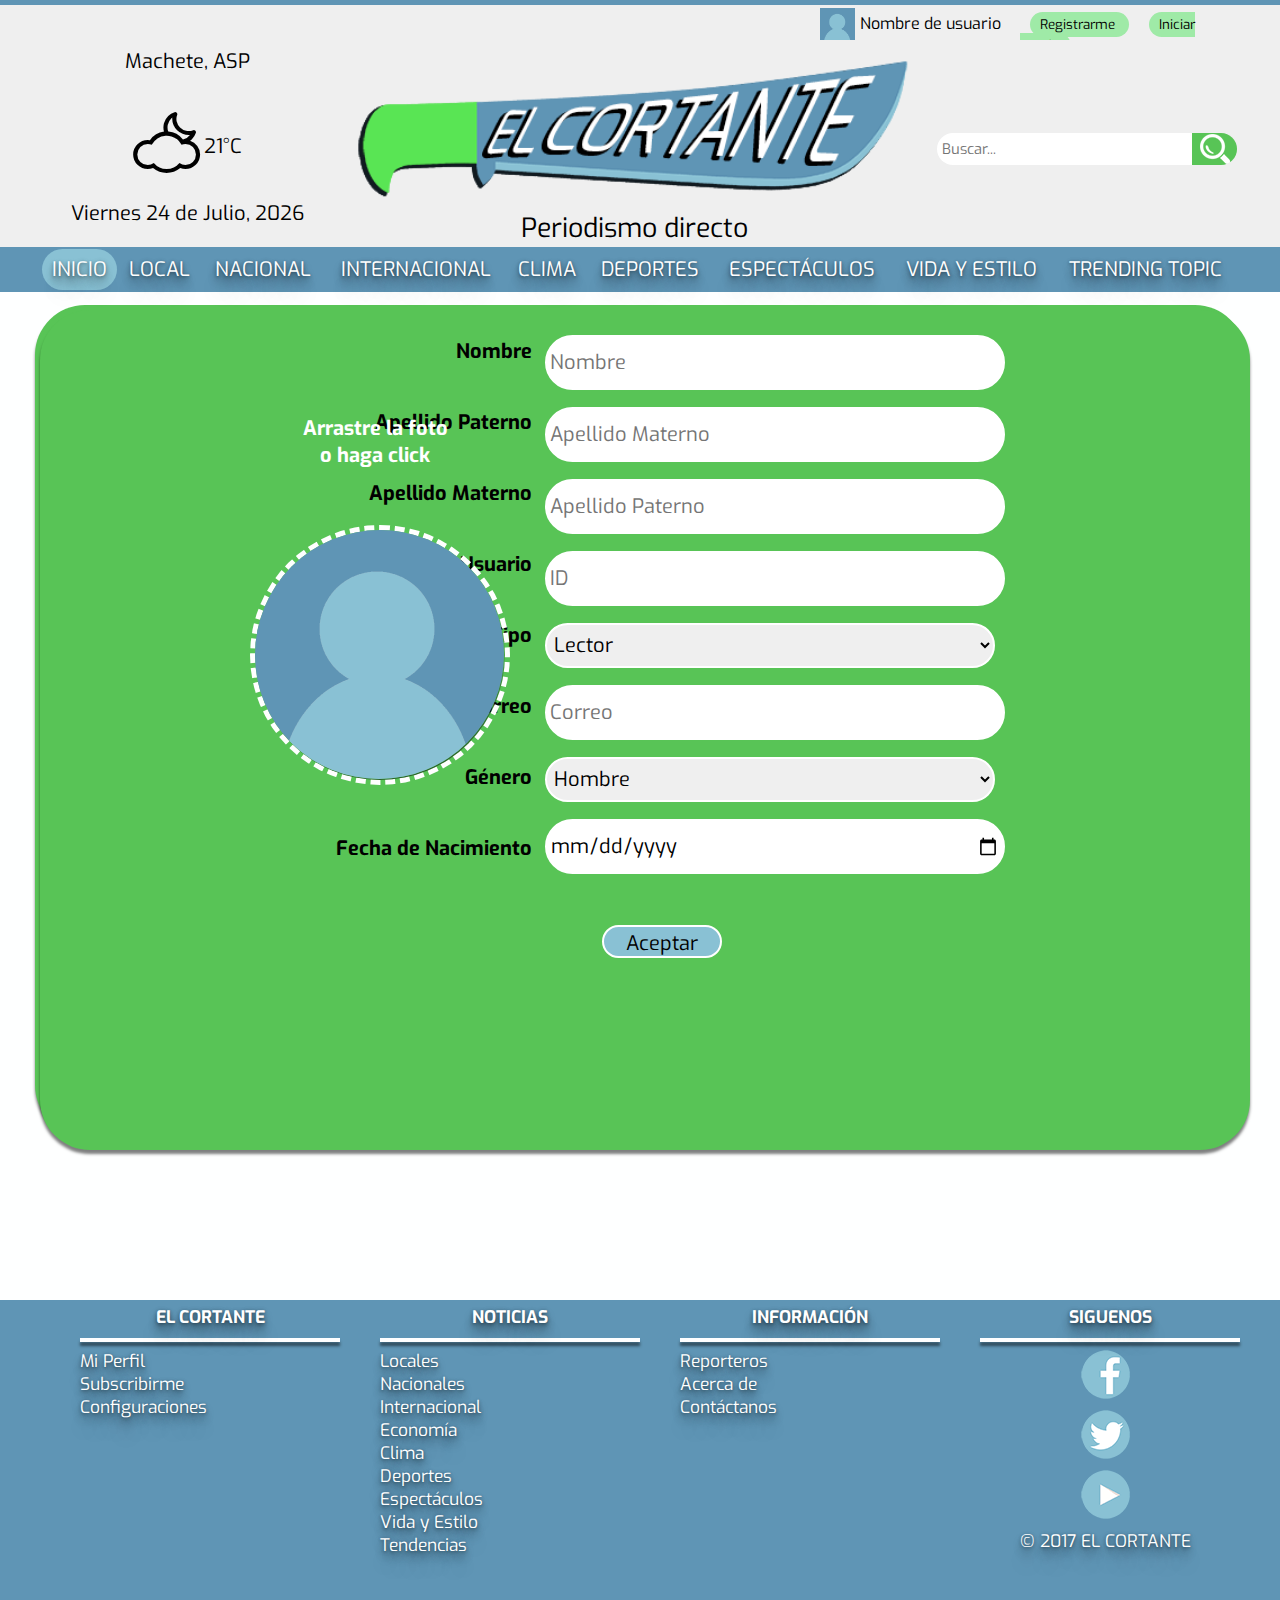
==== commit cdaabd28: "pantalla de noticia individual con comentarios y JS para mostrar el comentatio" ====
--- a/new.html
+++ b/new.html
@@ -13,82 +13,82 @@
 <body>
 <!--HEADER INICIO-->
 
-<div class = "registroCont">
-	<div class = "linea"></div>	
-	<div class = "registro">
-
-		<div class = "botones">
-			<a  href="new.html" class = "new" id = "new">Registrarme </a>
-			<a  href="#" class = "login" id = "login">Iniciar Sesión </a>
+	<div class = "registroCont">
+		<div class = "linea"></div>	
+		<div class = "registro">
+
+			<div class = "botones">
+				<a  href="new.html" class = "new" id = "new">Registrarme </a>
+				<a  href="#" class = "login" id = "login">Iniciar Sesión </a>
+			</div>
+
+			<div class = "usuario">
+				<img src="img/user.png">
+				<a href="profile.html">Nombre de usuario</a>
+			</div>
 		</div>
-
-		<div class = "usuario">
-			<img src="img/user.png">
-			<a href="profile.html">Nombre de usuario</a>
+	</div>
+
+	<div class = "sesionCont" id ="sesionCont" style = "display:none;" >
+		<div class = "sesion">
+			<form class = "formLog" name = "formLog" action="index.html" method="POST">
+				<input type = "text" class = "correo" required placeholder = "Correo electrónico"><div class = "f1"><img class = "flechita1" /></div>
+				<input type = "text" class = "contra" required placeholder = "Contraseña">
+				<div class = "f2"><img class = "flechita2" /></div>
+				<input type = "button" class = "oksesion" value = "Iniciar Sesión">
+			</form>
+			<input type = "button" class = "cancelsesion" id = "cancelsesion" value = "X">
 		</div>
 	</div>
-</div>
-
-<div class = "sesionCont" id ="sesionCont" style = "display:none;" >
-	<div class = "sesion">
-		<form class = "formLog" name = "formLog" action="index.html" method="POST">
-			<input type = "text" class = "correo" required placeholder = "Correo electrónico"><div class = "f1"><img class = "flechita1" /></div>
-			<input type = "text" class = "contra" required placeholder = "Contraseña">
-			<div class = "f2"><img class = "flechita2" /></div>
-			<input type = "button" class = "oksesion" value = "Iniciar Sesión">
-		</form>
-		<input type = "button" class = "cancelsesion" id = "cancelsesion" value = "X">
-	</div>
-</div>
-
-<div class = "cosasCont">	
-	<div class = "cosas">
-	  	<table>
-			<tr>
-				<td class = "climaCont">
-					<div class = "lugar">
-						<p>Machete, ASP</p>
-					</div>
-					<div class = "elclima">
-						<div class="icon" data-icon="I"></div>
-						<p>21°C</p>
-					</div>
-					<div class = "fecha">
-						<p id="fecha"></p>
-					</div>
-				</td>
-				<td class = "logoCont">
-					<a href="index.html"><img src="img/logo.png" class = "logo"></a>
-					<p>Periodismo directo</p>
-				</td>
-				<td class = "buscarContT">
-					<form class = "buscarCont">
-						<input type ="text" class = "buscarAlgo" placeholder = "Buscar...">
-						<input type = "button" class = "buscarOk" >
-					</form>
-				</td>
-			</tr>
-		</table>
-	</div>	
-</div>
-
-<div class = "headerContMenu">
-	<div class = "headerMenu">
-		<table>
-			<tr> <!--tr es como el contenedor. El th es para el encabezado de ahi van los td-->
-				<td class = "home"><a href="index.html">INICIO</a></td>
-				<td><a href="noticias.html">LOCAL</a></td>				
-				<td><a href="">NACIONAL</a></td>
-				<td><a href="">INTERNACIONAL</a></td>
-				<td><a href="">CLIMA</a></td>
-				<td><a href="">DEPORTES</a></td>
-				<td><a href="">ESPECTÁCULOS</a></td>
-				<td><a href="">VIDA Y ESTILO</a></td>
-				<td><a href="">TRENDING TOPIC</a></td>
-			</tr>
-		</table>	
-	</div>
-</div>
+
+	<div class = "cosasCont">	
+		<div class = "cosas">
+		  	<table>
+				<tr>
+					<td class = "climaCont">
+						<div class = "lugar">
+							<p>Machete, ASP</p>
+						</div>
+						<div class = "elclima">
+							<div class="icon" data-icon="I"></div>
+							<p>21°C</p>
+						</div>
+						<div class = "fecha">
+							<p id="fecha"></p>
+						</div>
+					</td>
+					<td class = "logoCont">
+						<a href="index.html"><img src="img/logo.png" class = "logo"></a>
+						<p>Periodismo directo</p>
+					</td>
+					<td class = "buscarContT">
+						<form class = "buscarCont">
+							<input type ="text" class = "buscarAlgo" placeholder = "Buscar...">
+							<input type = "button" class = "buscarOk" >
+						</form>
+					</td>
+				</tr>
+			</table>
+		</div>	
+	</div>
+
+	<div class = "headerContMenu">
+		<div class = "headerMenu">
+			<table>
+				<tr> <!--tr es como el contenedor. El th es para el encabezado de ahi van los td-->
+					<td class = "home"><a href="index.html">INICIO</a></td>
+					<td><a href="noticias.html">LOCAL</a></td>				
+					<td><a href="">NACIONAL</a></td>
+					<td><a href="">INTERNACIONAL</a></td>
+					<td><a href="">CLIMA</a></td>
+					<td><a href="">DEPORTES</a></td>
+					<td><a href="">ESPECTÁCULOS</a></td>
+					<td><a href="">VIDA Y ESTILO</a></td>
+					<td><a href="">TRENDING TOPIC</a></td>
+				</tr>
+			</table>	
+		</div>
+	</div>
 
 <!--HEADER FIN-->
 
@@ -104,8 +104,7 @@
 				<h3>Tipo</h3>
 				<h3>Correo</h3>
 				<h3>Género</h3>
-				<h3>Fecha de Nacimiento</h3>				
-				<h3>Subir foto de perfil</h3>
+				<h3>Fecha de Nacimiento</h3>	
 			</div>
 
 			<div class = "textos">
--- a/css/style.css
+++ b/css/style.css
@@ -428,57 +428,32 @@
 
 /*____________INDEX____________________________________________________________________*/
 	.anunciosCont{
-	position: absolute;
-    top: 310px;
-    left: 0; 
-    right: 0;
-    bottom: 0;
-    height: 1000px;
-	}.anuncios{
-	display: block;
-	margin: 0px auto 5px auto;
-    height: 250px;
-    width: 1200px;
-		}.imgAnun{
-		height: 250px;
-	    width: 1200px;
-	    border-radius: 30px;
-		}
-	 .imgAnun, .imgAnun1, .imgAnun2, .imgAnun3, .imgAnun4{
+		position: absolute;
+	    top: 310px;
+	    left: 0; 
+	    right: 0;
+	    bottom: 0;
+	    height: 1000px;
+		}
+		.anuncios{
+			margin: 0px auto 5px auto;
+		    width: 1200px;
+		}
+		.rowos{
+			margin-bottom: 40px;
+		}
+		.unaNoti{
+			display: inline-block;
+			margin: 0px 28px;
+		}
+		.imgAnun{
+
+		height: 300px; width: 540px;
 		-webkit-box-shadow: inset 0px 0px 37px 0px rgba(54,51,54,1);
 				-moz-box-shadow: inset 0px 0px 37px 0px rgba(54,51,54,1);
 				box-shadow: inset 0px 0px 37px 0px rgba(54,51,54,1);
-	}
-	.anuncios2{
-	display: block;
-	margin: 15px auto 5px auto;
-    height: 400px;
-    width: 1200px;
-		}.imgAnun1{
-		height: 400px;
-	    width: 1200px;
-	    border-radius: 30px;
-
-	}
-	.anuncios3{
-	margin: 5px auto 5px auto;
-    height: 300px;
-    width: 1200px;
-		}
-		.anuncios3 table{
-			height: 300px;
-	    	width: 1200px;
-		}
-		.anuncios3 td{
-		    height: 300px;
-		    width: 400px;
-		    padding: 5px;
-		}
-		.imgAnun2, .imgAnun3, .imgAnun4 {
-			height: 285px;
-		    width: 385px;
-		    border-radius: 30px;
-		}
+		}
+
 
 /*____________NEW______________________________________________________________________*/
 	.datosCont{
@@ -536,6 +511,7 @@
 			padding: 3px;
 			margin-bottom: 17px;
 		}
+
 	.fotito{
 		position: absolute;
 	    top: 565px;
@@ -607,7 +583,7 @@
 	
 	.btnAcept{
 		position: absolute;
-	    top: 777px;
+	    top: 620px;
 	    left: 47%; 
 	    right: 0;
 	    bottom: 0;
@@ -674,6 +650,145 @@
 		 	height: 270px;
 		 }
 
+/*____________NOTICIA SOLA_____________________________________________________________*/
+
+	.lanoticia{
+	position: absolute;
+    top: 300px;
+    left: 0; 
+    right: 0;
+    bottom: 0;
+    height: 985px;
+	}
+	.lanotiCont{
+		margin: 0px auto 0px auto;
+		display: block;
+		width: 1200px;
+	    max-height: 980px;
+	    overflow:scroll;
+	    overflow-x: hidden;
+	}
+	.Noticia{
+		float: left;
+		display: block;
+		width: 570px;
+	    background-color: #efefef;
+		text-align: center;
+		margin: 0 auto;
+		padding: 15px;
+		}
+		.textoNoti{text-align: justify;}
+		.textoNoti h4 {text-align: right;}
+		.Noticia img{width: 550px;}
+
+	.Commentar{
+		float: right;
+		display: block;
+		width: 585px;
+	    background-color: #fff;
+		margin: 0 auto;
+		}
+		.Comentt{
+			 width: 550px;
+			 height: 80px;
+			 margin: 5px auto;
+			 text-align: center;
+			}
+			.fotoComent{float: left;}
+				.fotoComent img {width: 63px; height: 63px;}
+			.coment{ 
+				width: 480px;	
+				float: right;
+				padding-top: 13px;				
+			 	border-radius: 0px 30px 30px 0px;
+			 	background-color: #89C1D4; 
+				}
+				.coment input {
+					height: 30px;
+					width: 350px;
+					font-size: 15pt;
+					font-family: 'Exo', sans-serif;
+					border: 1px solid white;
+					border-radius: 20px;
+					color: black;
+					margin-bottom: 17px;
+				}
+				.coment button{
+					height: 33px;
+					width: 100px;
+					padding: 3px;
+					border: 2px solid white;
+					border-radius: 20px;
+					font-size: 15pt;		
+					font-family: 'Exo', sans-serif;
+					background-color: #58C456;
+					cursor: pointer;
+				}
+
+	.Comentarios{
+		position: relative;		
+		margin: 15px;
+		}
+		.Commentar ul{
+			text-decoration: none;
+			list-style:none;
+			padding: 0;
+			}
+		.unComent{
+			margin: 5px;
+			background-color: #89C1D4;
+			border-radius: 0px 20px;
+			}
+			.unComent p{height: 70px;}
+			.btnComent{text-align: right;}
+			.btnComent button{
+					height: 27px;
+					width: 80px;
+					margin: 7px;
+					padding: 3px;
+					border: none;
+					border-radius: 20px;
+					font-size: 13pt;		
+					font-family: 'Exo', sans-serif;
+					background-color: #58C456;
+					cursor: pointer;
+			}
+		.unComentenComent{
+			margin: 5px 0 5px 25px;
+			background-color: #89C1D4;
+			}
+			.unComentenComent p{height: 70px;}
+
+	.Comentt2{
+			 width: 550px;
+			 height: 80px;
+			 margin: 0 auto;
+			 text-align: center;
+			}
+			.coment2{ 	
+				padding-top: 13px;			
+				}
+				.coment2 input {
+					height: 25px;
+					width: 300px;
+					font-size: 13pt;
+					font-family: 'Exo', sans-serif;
+					border: 1px solid white;
+					border-radius: 20px;
+					color: black;
+					margin-bottom: 17px;
+				}
+				.coment2 button{
+					height: 30px;
+					width: 80;
+					padding: 3px;
+					border: 1px solid white;
+					border-radius: 20px;
+					font-size: 13pt;		
+					font-family: 'Exo', sans-serif;
+					background-color: #58C456;
+					cursor: pointer;
+				}
 /*____________PERFIL___________________________________________________________________*/
 	.datosCont{
 	position: absolute;
@@ -752,24 +867,4 @@
 
 			}
 
-/*____________NOTICIA SOLA_____________________________________________________________*/
-
-.lanoticia{
-	position: absolute;
-    top: 300px;
-    left: 0; 
-    right: 0;
-    bottom: 0;
-    height: 985px;
-	}
-	.lanotiCont{
-		margin: 0px auto 0px auto;
-		display: block;
-		width: 1200px;
-	    background-color: #9FEAA7;
-	}
-
-	.imgNoticia{
-		margin: 0px auto 0px auto;
-		}
-		.imgNoticia img{height: 400px;}
+
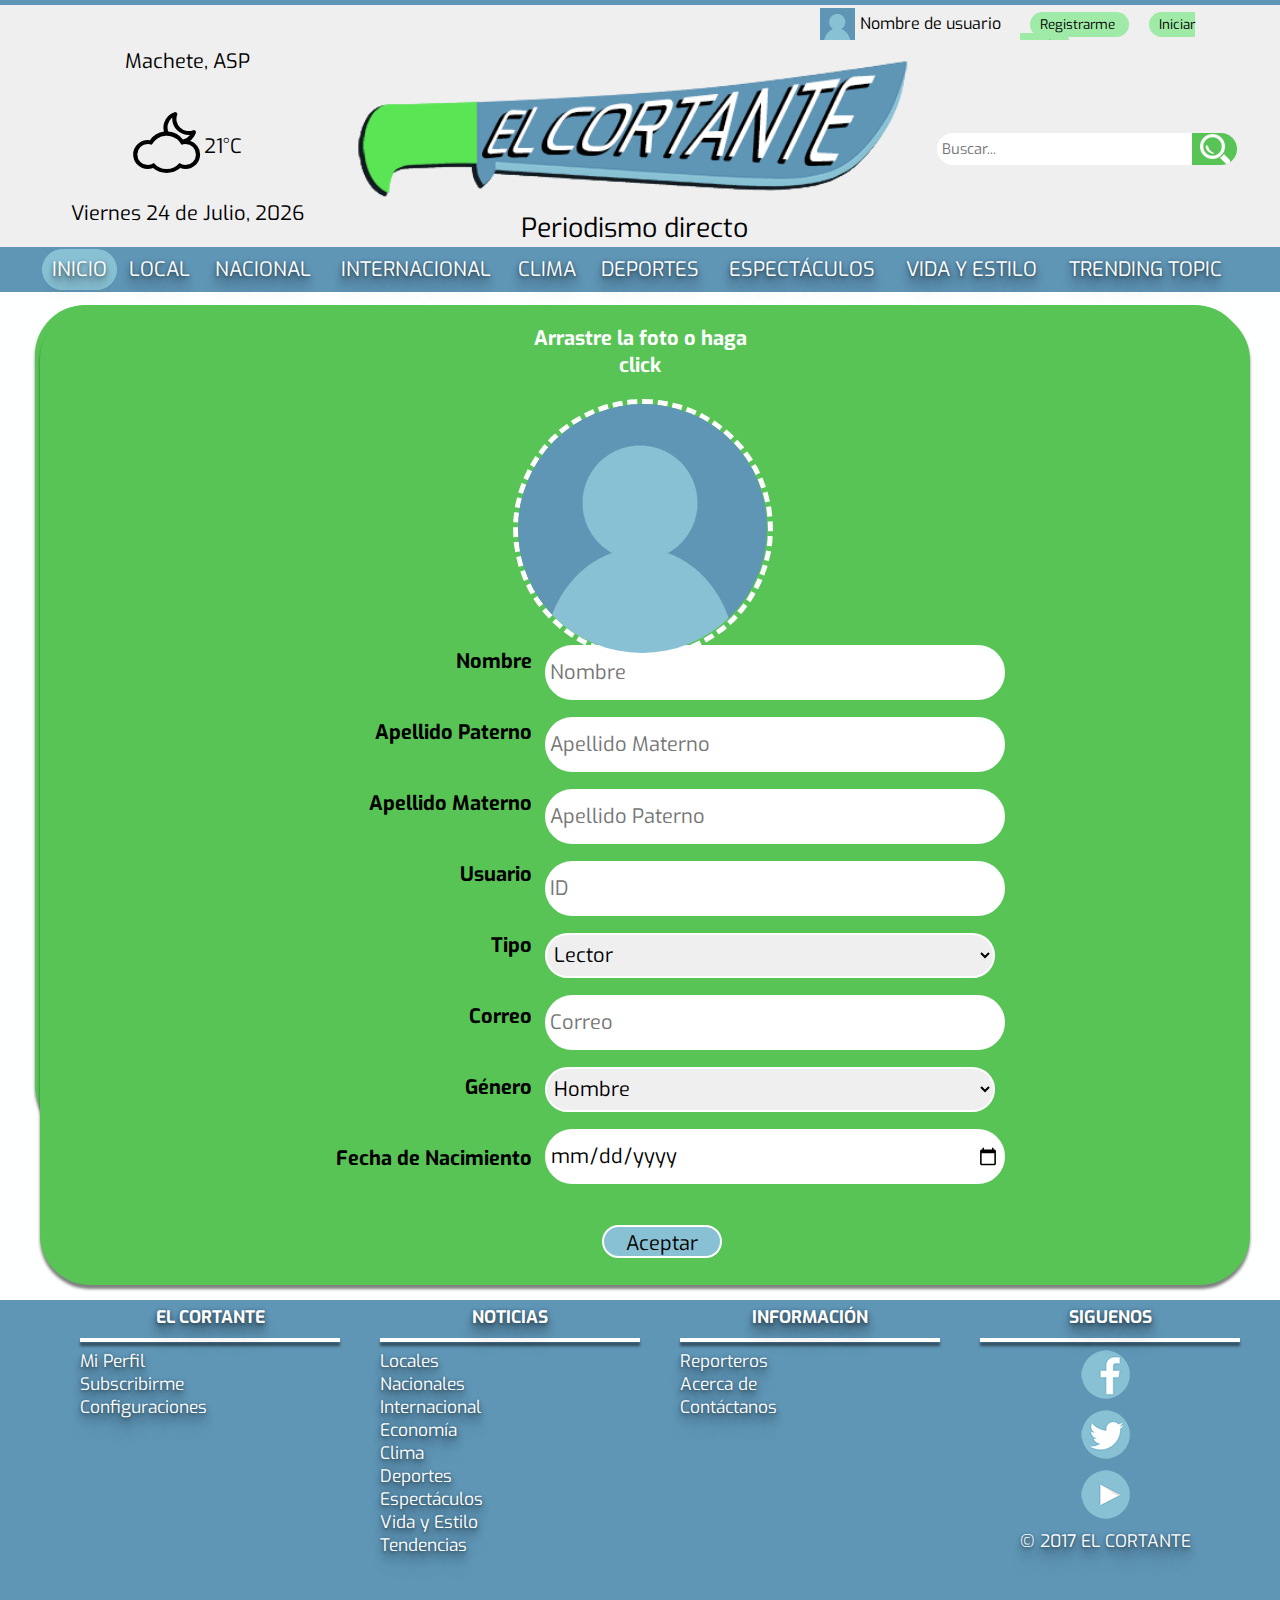
==== commit 1cb52c00: "modificaciones" ====
--- a/new.html
+++ b/new.html
@@ -124,7 +124,7 @@
 				<input type = "date" class = "birth" required placeholder = "Fecha Nacimiento">				
 			</div>
 
-			<div class = "fotito">
+			<div class = "fotito2">
 				<div class = "coso1">
 					<h3 class = "des">Arrastre la foto o haga click</h3>
 				</div>
@@ -201,7 +201,8 @@
 <!--JS-->	
 	<script type="text/javascript" src="js/scroll.js" ></script>
 	<script type="text/javascript" src="js/menu.js" ></script>
-	<script type="text/javascript" src="js/mostrar.js" ></script>
+	<script type="text/javascript" src="js/mostrar.js" ></script>	
+	<script type="text/javascript" src="js/verFoto.js" ></script>
 	<script type="text/javascript" src="js/verFecha.js" ></script>
 </body>
 
--- a/css/style.css
+++ b/css/style.css
@@ -69,7 +69,6 @@
 		-webkit-box-shadow: inset 0 0 6px rgba(0,0,0,.3);
 		background-color: #9FEAA7;
 		}
-
 
 /*____________REGISTRO_________________________________________________________________*/
 
@@ -440,7 +439,7 @@
 		    width: 1200px;
 		}
 		.rowos{
-			margin-bottom: 40px;
+			margin-bottom: 25px;
 		}
 		.unaNoti{
 			display: inline-block;
@@ -462,15 +461,13 @@
     left: 0; 
     right: 0;
     bottom: 0;
-	height: 820px;
 	}.datos{
 	display: block;
 	margin: 0px auto 0px auto;
-    height: 830px;
     width: 1200px;
 	}
 	.formNew{		
-		height: 830px;
+		height: 965px;
 		width: 1200px;
 		margin: 0px auto 0px auto;
 		padding: 5px;
@@ -483,6 +480,7 @@
 		float: left;
 		height: 800px;
 		width: 500px;
+		padding-top: 310px;
 		}
 		.descrip h3{
 			height: 45px;
@@ -498,7 +496,7 @@
 		float: right;
 		height: 800px;
 		width: 700px;
-		padding-top: 20px;
+		padding-top: 330px;
 		}
 		.textos input, .gender, .type{
 			height: 45px;
@@ -512,45 +510,44 @@
 			margin-bottom: 17px;
 		}
 
-	.fotito{
+	.fotito2{
 		position: absolute;
-	    top: 565px;
-	    left: 45%; 
+	    top: 0;
+	    left: 0; 
 	    right: 0;
 	    bottom: 0;
 		height: 260px;
-		width: 455px;
+		width: 255px;
+		margin: 0 auto;
 		}
 		.coso1{
 			display: block;
-			height: 260px;
-			width: 195px;
 			float: left;
 			}
 			.des{	
-			position:relative;		
-			height: 150px;
-			width: 150px;
-			color: white;
-			font-size: 15pt;		
-			font-family: 'Exo', sans-serif;
-			text-align: center;
-			margin-top: 90px;
-			t
-		}
+				position:relative;	
+				color: white;
+				font-size: 15pt;		
+				font-family: 'Exo', sans-serif;
+				text-align: center;
+			}
+
 		.coso{
-		position: relative;
-		top: -60px;
-		right: 50px;			
+			position: relative;
+			 top: 0;
+		    left: 0; 
+		    right: 0;
+		    bottom: 0;				
+			display: block;		
 			height: 260px;
 			width: 260px;
 			}			
 			.uploader {
 				position:relative;
-				top: 0;
+				 top: 0;
 			    left: 0; 
 			    right: 0;
-			    bottom: 0; 
+			    bottom: 0;					
 				overflow:hidden; 
 				height: 250px;
 				width: 250px;
@@ -563,8 +560,10 @@
 			    position:absolute;
 			    width:250px;
 			    height:250px;
-			    top:-50px;
-			    left:0;
+			     top: 0;
+		    left: 0; 
+		    right: 0;
+		    bottom: 0;	
 			    z-index:2;
 			    opacity:0;
 			    cursor:pointer;
@@ -583,7 +582,7 @@
 	
 	.btnAcept{
 		position: absolute;
-	    top: 620px;
+	    top: 920px;
 	    left: 47%; 
 	    right: 0;
 	    bottom: 0;
@@ -759,16 +758,16 @@
 			}
 			.unComentenComent p{height: 70px;}
 
-	.Comentt2{
+	.Comentt2, .Comentt3{
 			 width: 550px;
 			 height: 80px;
 			 margin: 0 auto;
 			 text-align: center;
 			}
-			.coment2{ 	
+			.coment2, .coment3{ 	
 				padding-top: 13px;			
 				}
-				.coment2 input {
+				.coment2 input, .coment3 input {
 					height: 25px;
 					width: 300px;
 					font-size: 13pt;
@@ -778,7 +777,7 @@
 					color: black;
 					margin-bottom: 17px;
 				}
-				.coment2 button{
+				.coment2 button, .coment3 button{
 					height: 30px;
 					width: 80;
 					padding: 3px;
@@ -789,6 +788,7 @@
 					background-color: #58C456;
 					cursor: pointer;
 				}
+
 /*____________PERFIL___________________________________________________________________*/
 	.datosCont{
 	position: absolute;
@@ -867,4 +867,52 @@
 
 			}
 
-
+/*____________BUSQUEDA_________________________________________________________________*/
+	.busquedas{
+		position: absolute;
+	    top: 310px;
+	    left: 0; 
+	    right: 0;
+	    bottom: 0;
+	    height: 975px;
+		}
+		.laBus{
+			margin: 0px auto ;
+			display: block;
+			width: 1200px;
+		    max-height: 970px;
+		    border-radius: 20px 0px 0px 20px;
+		    overflow:scroll;
+		    overflow-x: hidden;
+		    background-color: rgba(137,193,212,.5);
+			}
+		.laBus ul, .laBus li{
+			list-style: none;
+			text-decoration: none;
+			padding-left: 5px;
+			}
+		.laBus li{
+			font-size: 20px;
+			margin:  10px;
+			border-radius: 20px;
+			background-color: rgba(0,0,0,.2);
+			}
+		.laBus h3, .laBus h4,.laBus h5{
+			margin: 15px;
+			}
+			.imgResulNoti{
+				width: 40%;
+				}
+			.imgResulU{
+				height: 70px;
+				width: 70px;
+				display: block;
+				float: left;
+				margin-left: 13px;
+				margin-right:  13px;
+				}
+			.NomURes{
+					padding-top: 25px;
+					padding-bottom: 25px;
+					display: block;
+					}